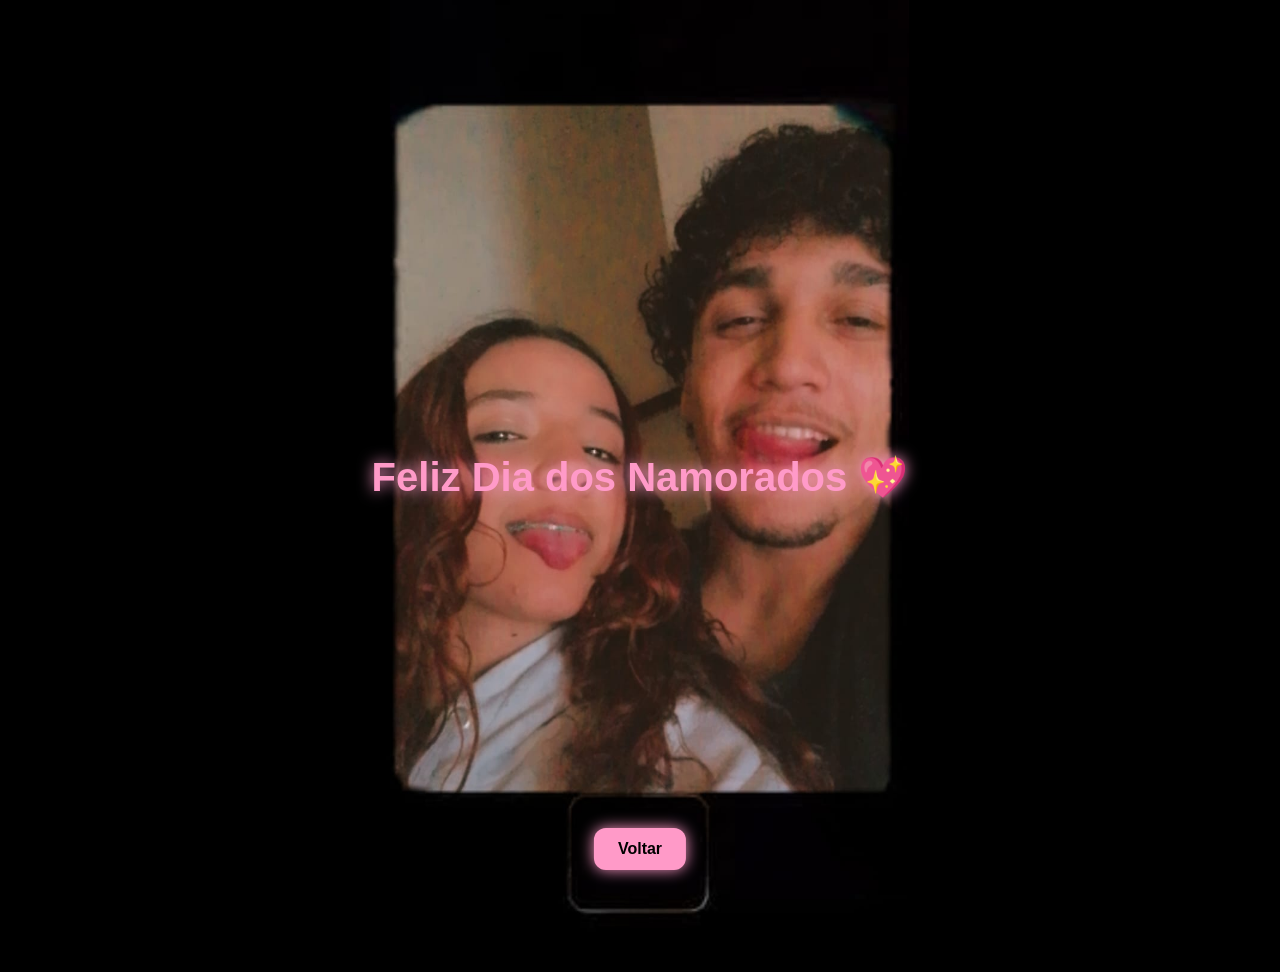
==== aceito.html @ a3274402 "dia-dosnamorados" ====
<!DOCTYPE html>
<html lang="pt-BR">
<head>
<meta charset="UTF-8">
<meta name="viewport" content="width=device-width, initial-scale=1.0">
<title>Feliz Dia dos Namorados ❤️</title>

<style>


body{
    margin:0;
    overflow:hidden;
    background:black;
    font-family:Arial, sans-serif;
    background-image:url("foto3.png");
    background-size:42%;
    background-position:top center;
    background-repeat:no-repeat;
}

/* texto */
h1{
    position:absolute;
    top:50%;
    left:50%;
    transform:translate(-50%,-50%);
    color:#ff9ac8;
    font-size:40px;
    text-align:center;
    text-shadow:0 0 15px #ff9ac8;
    z-index:10;
}

/* botão */
#btn{
    position:absolute;
    bottom:30px;
    left:50%;
    transform:translateX(-50%);

    padding:12px 24px;
    font-size:16px;
    border:none;
    border-radius:12px;
    cursor:pointer;

    background:#ff9ac8;
    color:black;
    font-weight:bold;

    box-shadow:0 0 15px #ff9ac8;
    transition:0.2s;
    z-index:10;
}

#btn:hover{
    transform:translateX(-50%) scale(1.05);
}

/* chuva */
.heart{
    position:absolute;
    top:-50px;
    color:#ff9ac8;
    font-size:24px;
    animation:fall linear forwards;
    text-shadow:0 0 10px #ff9ac8;
    pointer-events:none;
}

@keyframes fall{
    to{
        transform:translateY(110vh);
        opacity:0;
    }
}

</style>

</head>

<body>

<h1>Feliz Dia dos Namorados 💖</h1>

<!-- botão de voltar -->
<a href="index.html">
    <button id="btn">Voltar</button>
</a>

<script>

function criarCoracao(){
    const heart = document.createElement("div");
    heart.className = "heart";
    heart.innerText = "💖";

    heart.style.left = Math.random() * window.innerWidth + "px";

    const size = Math.random() * 20 + 10;
    heart.style.fontSize = size + "px";

    const duration = Math.random() * 3 + 3;
    heart.style.animationDuration = duration + "s";

    document.body.appendChild(heart);

    setTimeout(() => {
        heart.remove();
    }, duration * 1000);
}

// chuva funcionando
setInterval(criarCoracao, 120);

</script>

</body>
</html>
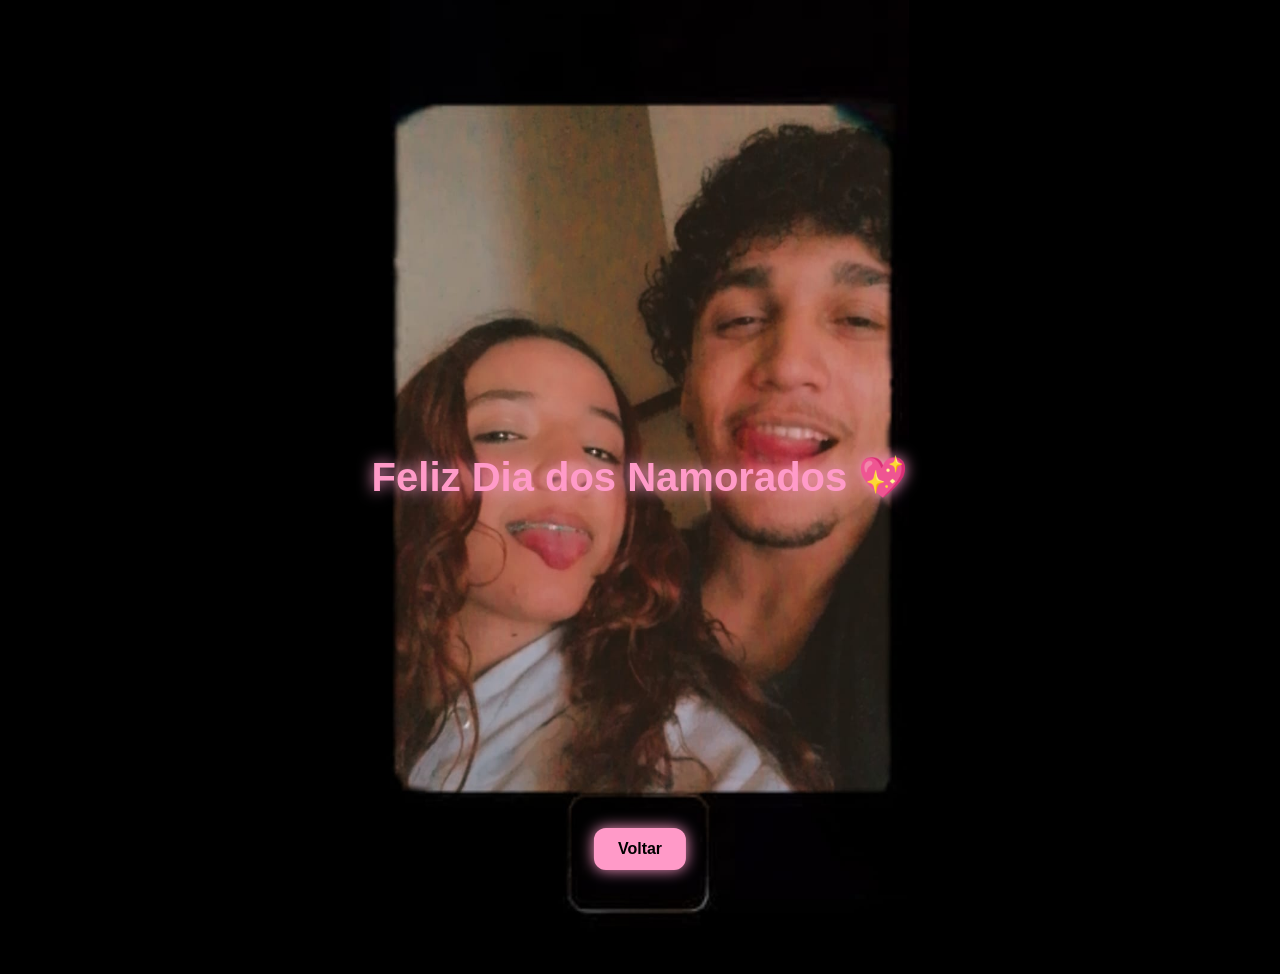
==== commit cbdf0cd5: "dia-dosnamorados" ====
--- a/aceito.html
+++ b/aceito.html
@@ -13,6 +13,7 @@
     overflow:hidden;
     background:black;
     font-family:Arial, sans-serif;
+
     background-image:url("foto3.png");
     background-size:42%;
     background-position:top center;
@@ -75,7 +76,28 @@
         opacity:0;
     }
 }
+@media (max-width:768px){
 
+    body{
+        background-size:90%;
+    }
+
+    h1{
+        width:90%;
+        font-size:28px;
+        top:55%;
+    }
+
+    #btn{
+        bottom:100px;
+        font-size:14px;
+        padding:10px 20px;
+    }
+
+    .heart{
+        font-size:18px;
+    }
+}
 </style>
 
 </head>
